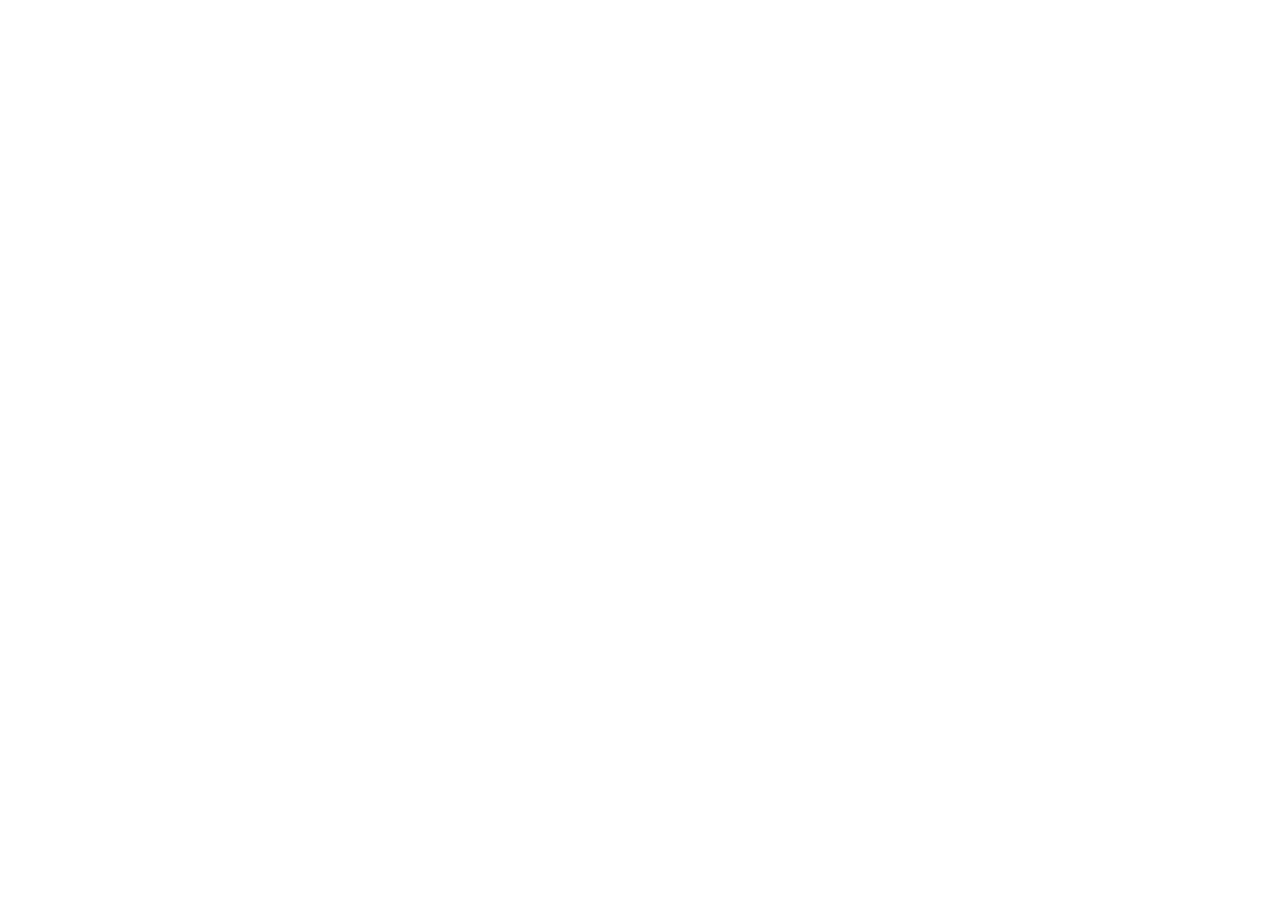
==== docs/index.html @ ae380528 "add docs" ====
<!doctype html><html lang="en"><head><meta charset="utf-8"/><link rel="icon" href="/favicon.ico"/><meta name="viewport" content="width=device-width,initial-scale=1"/><meta name="theme-color" content="#000000"/><meta name="description" content="Web site created using create-react-app"/><link rel="apple-touch-icon" href="/logo192.png"/><link rel="manifest" href="/manifest.json"/><link rel="stylesheet" href="https://cdnjs.cloudflare.com/ajax/libs/animate.css/4.1.1/animate.min.css"/><title>GifExpertApp</title><link href="/static/css/main.ebf5f341.chunk.css" rel="stylesheet"></head><body><noscript>You need to enable JavaScript to run this app.</noscript><div id="root"></div><script>!function(e){function r(r){for(var n,p,f=r[0],i=r[1],l=r[2],c=0,s=[];c<f.length;c++)p=f[c],Object.prototype.hasOwnProperty.call(o,p)&&o[p]&&s.push(o[p][0]),o[p]=0;for(n in i)Object.prototype.hasOwnProperty.call(i,n)&&(e[n]=i[n]);for(a&&a(r);s.length;)s.shift()();return u.push.apply(u,l||[]),t()}function t(){for(var e,r=0;r<u.length;r++){for(var t=u[r],n=!0,f=1;f<t.length;f++){var i=t[f];0!==o[i]&&(n=!1)}n&&(u.splice(r--,1),e=p(p.s=t[0]))}return e}var n={},o={1:0},u=[];function p(r){if(n[r])return n[r].exports;var t=n[r]={i:r,l:!1,exports:{}};return e[r].call(t.exports,t,t.exports,p),t.l=!0,t.exports}p.m=e,p.c=n,p.d=function(e,r,t){p.o(e,r)||Object.defineProperty(e,r,{enumerable:!0,get:t})},p.r=function(e){"undefined"!=typeof Symbol&&Symbol.toStringTag&&Object.defineProperty(e,Symbol.toStringTag,{value:"Module"}),Object.defineProperty(e,"__esModule",{value:!0})},p.t=function(e,r){if(1&r&&(e=p(e)),8&r)return e;if(4&r&&"object"==typeof e&&e&&e.__esModule)return e;var t=Object.create(null);if(p.r(t),Object.defineProperty(t,"default",{enumerable:!0,value:e}),2&r&&"string"!=typeof e)for(var n in e)p.d(t,n,function(r){return e[r]}.bind(null,n));return t},p.n=function(e){var r=e&&e.__esModule?function(){return e.default}:function(){return e};return p.d(r,"a",r),r},p.o=function(e,r){return Object.prototype.hasOwnProperty.call(e,r)},p.p="/";var f=this["webpackJsonpgif-expert-app"]=this["webpackJsonpgif-expert-app"]||[],i=f.push.bind(f);f.push=r,f=f.slice();for(var l=0;l<f.length;l++)r(f[l]);var a=i;t()}([])</script><script src="/static/js/2.2efee208.chunk.js"></script><script src="/static/js/main.5abcb12a.chunk.js"></script></body></html>
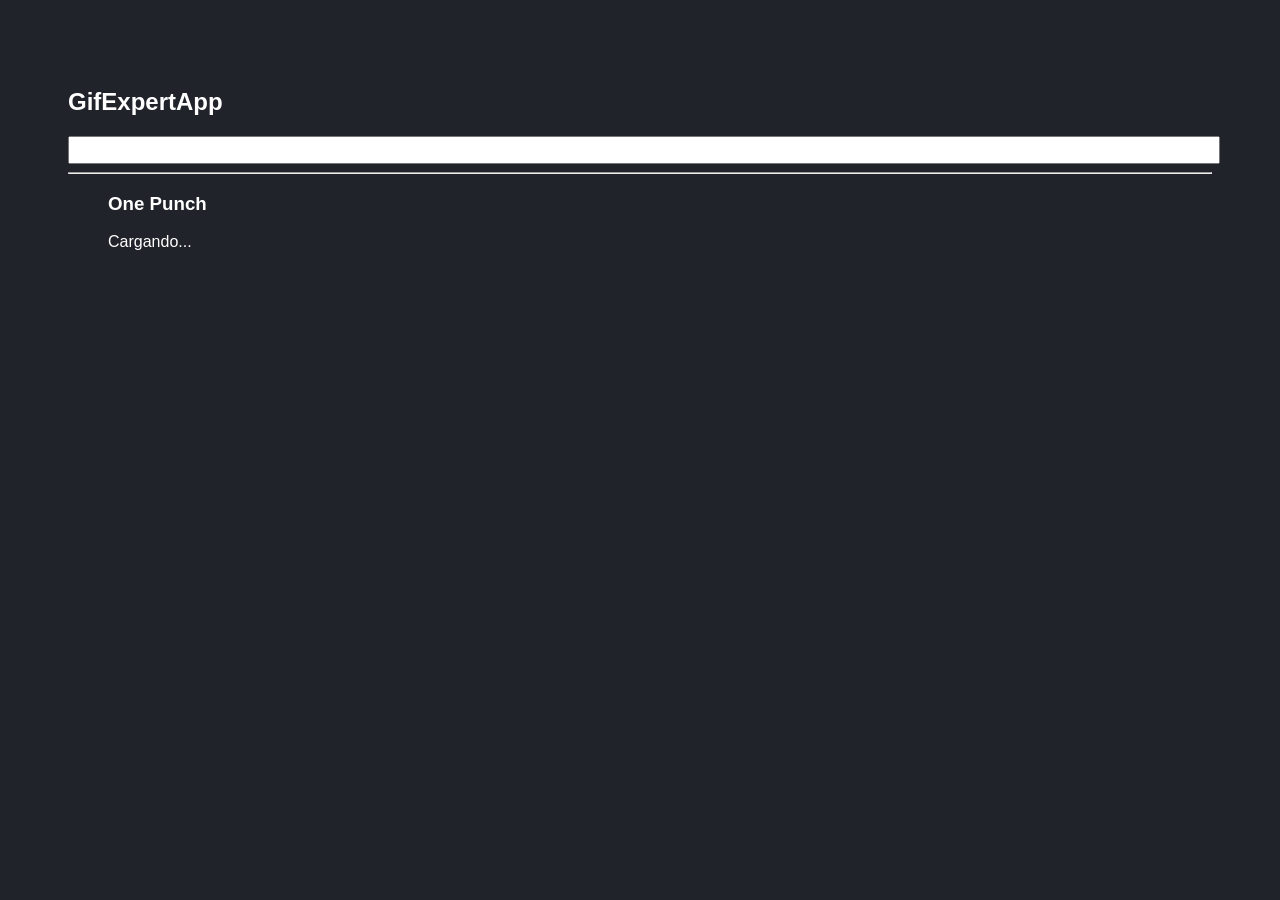
==== commit cbfdcc12: "Fix" ====
--- a/docs/index.html
+++ b/docs/index.html
@@ -1 +1,24 @@
-<!doctype html><html lang="en"><head><meta charset="utf-8"/><link rel="icon" href="/favicon.ico"/><meta name="viewport" content="width=device-width,initial-scale=1"/><meta name="theme-color" content="#000000"/><meta name="description" content="Web site created using create-react-app"/><link rel="apple-touch-icon" href="/logo192.png"/><link rel="manifest" href="/manifest.json"/><link rel="stylesheet" href="https://cdnjs.cloudflare.com/ajax/libs/animate.css/4.1.1/animate.min.css"/><title>GifExpertApp</title><link href="/static/css/main.ebf5f341.chunk.css" rel="stylesheet"></head><body><noscript>You need to enable JavaScript to run this app.</noscript><div id="root"></div><script>!function(e){function r(r){for(var n,p,f=r[0],i=r[1],l=r[2],c=0,s=[];c<f.length;c++)p=f[c],Object.prototype.hasOwnProperty.call(o,p)&&o[p]&&s.push(o[p][0]),o[p]=0;for(n in i)Object.prototype.hasOwnProperty.call(i,n)&&(e[n]=i[n]);for(a&&a(r);s.length;)s.shift()();return u.push.apply(u,l||[]),t()}function t(){for(var e,r=0;r<u.length;r++){for(var t=u[r],n=!0,f=1;f<t.length;f++){var i=t[f];0!==o[i]&&(n=!1)}n&&(u.splice(r--,1),e=p(p.s=t[0]))}return e}var n={},o={1:0},u=[];function p(r){if(n[r])return n[r].exports;var t=n[r]={i:r,l:!1,exports:{}};return e[r].call(t.exports,t,t.exports,p),t.l=!0,t.exports}p.m=e,p.c=n,p.d=function(e,r,t){p.o(e,r)||Object.defineProperty(e,r,{enumerable:!0,get:t})},p.r=function(e){"undefined"!=typeof Symbol&&Symbol.toStringTag&&Object.defineProperty(e,Symbol.toStringTag,{value:"Module"}),Object.defineProperty(e,"__esModule",{value:!0})},p.t=function(e,r){if(1&r&&(e=p(e)),8&r)return e;if(4&r&&"object"==typeof e&&e&&e.__esModule)return e;var t=Object.create(null);if(p.r(t),Object.defineProperty(t,"default",{enumerable:!0,value:e}),2&r&&"string"!=typeof e)for(var n in e)p.d(t,n,function(r){return e[r]}.bind(null,n));return t},p.n=function(e){var r=e&&e.__esModule?function(){return e.default}:function(){return e};return p.d(r,"a",r),r},p.o=function(e,r){return Object.prototype.hasOwnProperty.call(e,r)},p.p="/";var f=this["webpackJsonpgif-expert-app"]=this["webpackJsonpgif-expert-app"]||[],i=f.push.bind(f);f.push=r,f=f.slice();for(var l=0;l<f.length;l++)r(f[l]);var a=i;t()}([])</script><script src="/static/js/2.2efee208.chunk.js"></script><script src="/static/js/main.5abcb12a.chunk.js"></script></body></html>+<!doctype html>
+<html lang="en">
+
+<head>
+    <meta charset="utf-8" />
+    <link rel="icon" href="./favicon.ico" />
+    <meta name="viewport" content="width=device-width,initial-scale=1" />
+    <meta name="theme-color" content="#000000" />
+    <meta name="description" content="Web site created using create-react-app" />
+    <link rel="apple-touch-icon" href="./logo192.png" />
+    <link rel="manifest" href="./manifest.json" />
+    <link rel="stylesheet" href="https://cdnjs.cloudflare.com/ajax/libs/animate.css/4.1.1/animate.min.css" />
+    <title>GifExpertApp</title>
+    <link href="./static/css/main.ebf5f341.chunk.css" rel="stylesheet">
+</head>
+
+<body><noscript>You need to enable JavaScript to run this app.</noscript>
+    <div id="root"></div>
+    <script>!function (e) { function r(r) { for (var n, p, f = r[0], i = r[1], l = r[2], c = 0, s = []; c < f.length; c++)p = f[c], Object.prototype.hasOwnProperty.call(o, p) && o[p] && s.push(o[p][0]), o[p] = 0; for (n in i) Object.prototype.hasOwnProperty.call(i, n) && (e[n] = i[n]); for (a && a(r); s.length;)s.shift()(); return u.push.apply(u, l || []), t() } function t() { for (var e, r = 0; r < u.length; r++) { for (var t = u[r], n = !0, f = 1; f < t.length; f++) { var i = t[f]; 0 !== o[i] && (n = !1) } n && (u.splice(r--, 1), e = p(p.s = t[0])) } return e } var n = {}, o = { 1: 0 }, u = []; function p(r) { if (n[r]) return n[r].exports; var t = n[r] = { i: r, l: !1, exports: {} }; return e[r].call(t.exports, t, t.exports, p), t.l = !0, t.exports } p.m = e, p.c = n, p.d = function (e, r, t) { p.o(e, r) || Object.defineProperty(e, r, { enumerable: !0, get: t }) }, p.r = function (e) { "undefined" != typeof Symbol && Symbol.toStringTag && Object.defineProperty(e, Symbol.toStringTag, { value: "Module" }), Object.defineProperty(e, "__esModule", { value: !0 }) }, p.t = function (e, r) { if (1 & r && (e = p(e)), 8 & r) return e; if (4 & r && "object" == typeof e && e && e.__esModule) return e; var t = Object.create(null); if (p.r(t), Object.defineProperty(t, "default", { enumerable: !0, value: e }), 2 & r && "string" != typeof e) for (var n in e) p.d(t, n, function (r) { return e[r] }.bind(null, n)); return t }, p.n = function (e) { var r = e && e.__esModule ? function () { return e.default } : function () { return e }; return p.d(r, "a", r), r }, p.o = function (e, r) { return Object.prototype.hasOwnProperty.call(e, r) }, p.p = "/"; var f = this["webpackJsonpgif-expert-app"] = this["webpackJsonpgif-expert-app"] || [], i = f.push.bind(f); f.push = r, f = f.slice(); for (var l = 0; l < f.length; l++)r(f[l]); var a = i; t() }([])</script>
+    <script src="./static/js/2.2efee208.chunk.js"></script>
+    <script src="./static/js/main.5abcb12a.chunk.js"></script>
+</body>
+
+</html>
--- a/docs/static/css/main.ebf5f341.chunk.css
+++ b/docs/static/css/main.ebf5f341.chunk.css
@@ -0,0 +1,2 @@
+*{font-family:Helvetica,Arial,sans-serif}body{background-color:#21232a;color:#fff;padding:60px}input{color:grey;font-size:1.2rem;width:100%}.card-grid{display:flex;flex-direction:row;flex-wrap:wrap}.card{align-content:center;border:1px solid grey;border-radius:6px;margin-bottom:10px;margin-right:10px;overflow:hidden}.card p{padding:5px;text-align:center}.card img{max-height:170px}
+/*# sourceMappingURL=main.ebf5f341.chunk.css.map */
